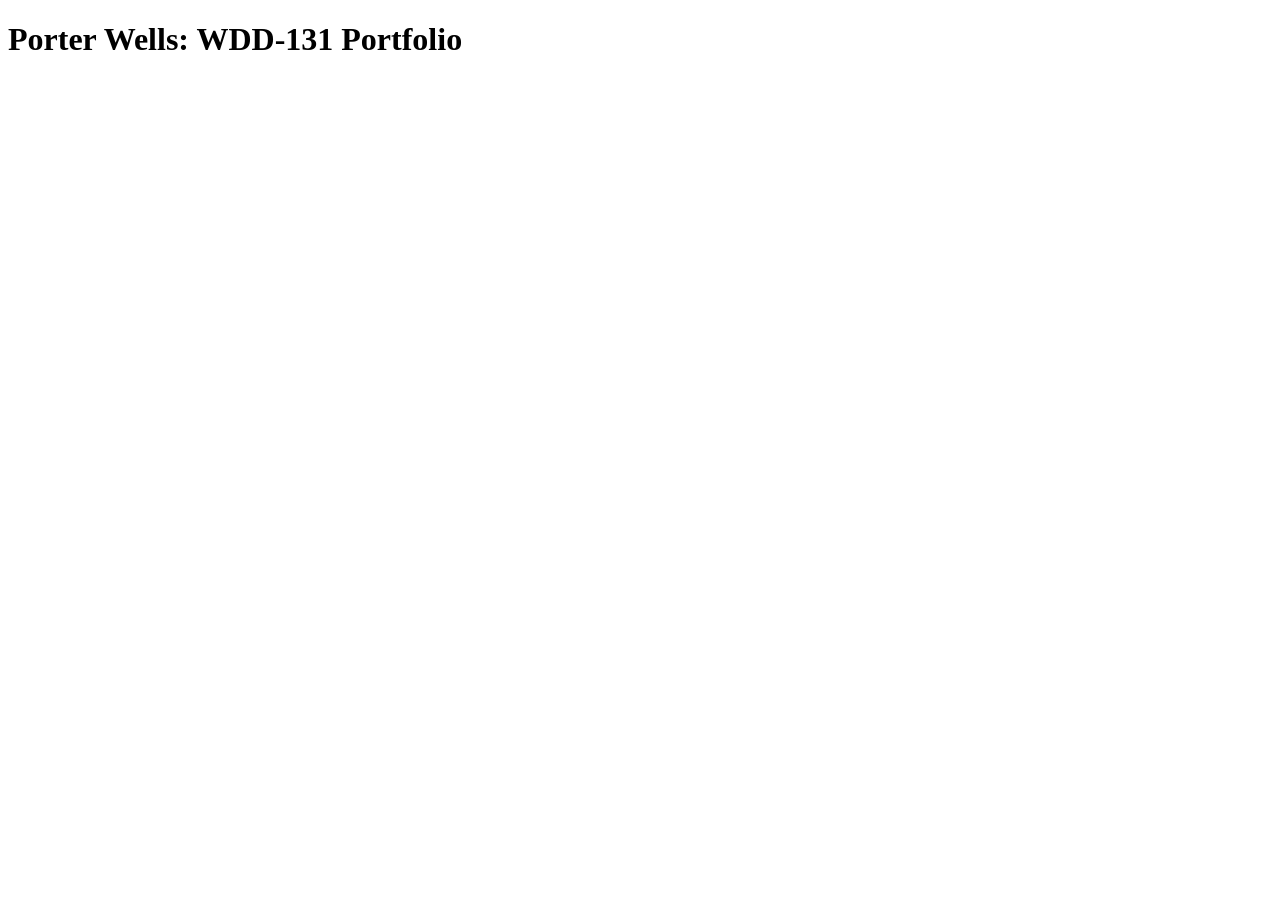
==== index.html @ 0c2b232f "first commit" ====
<!DOCTYPE html>
<html lang="en">
<head>
	<meta charset="UTF-8">
	<meta name="description" content="A web development project page.">
	<meta name="author" content="Porter">
	<title>WDD 131</title>
	<link rel="stylesheet" href="style.css">
</head>
<body>
    <header>
        <h1>Porter Wells: WDD-131 Portfolio</h1>
    </header>
    
</body>
</html>
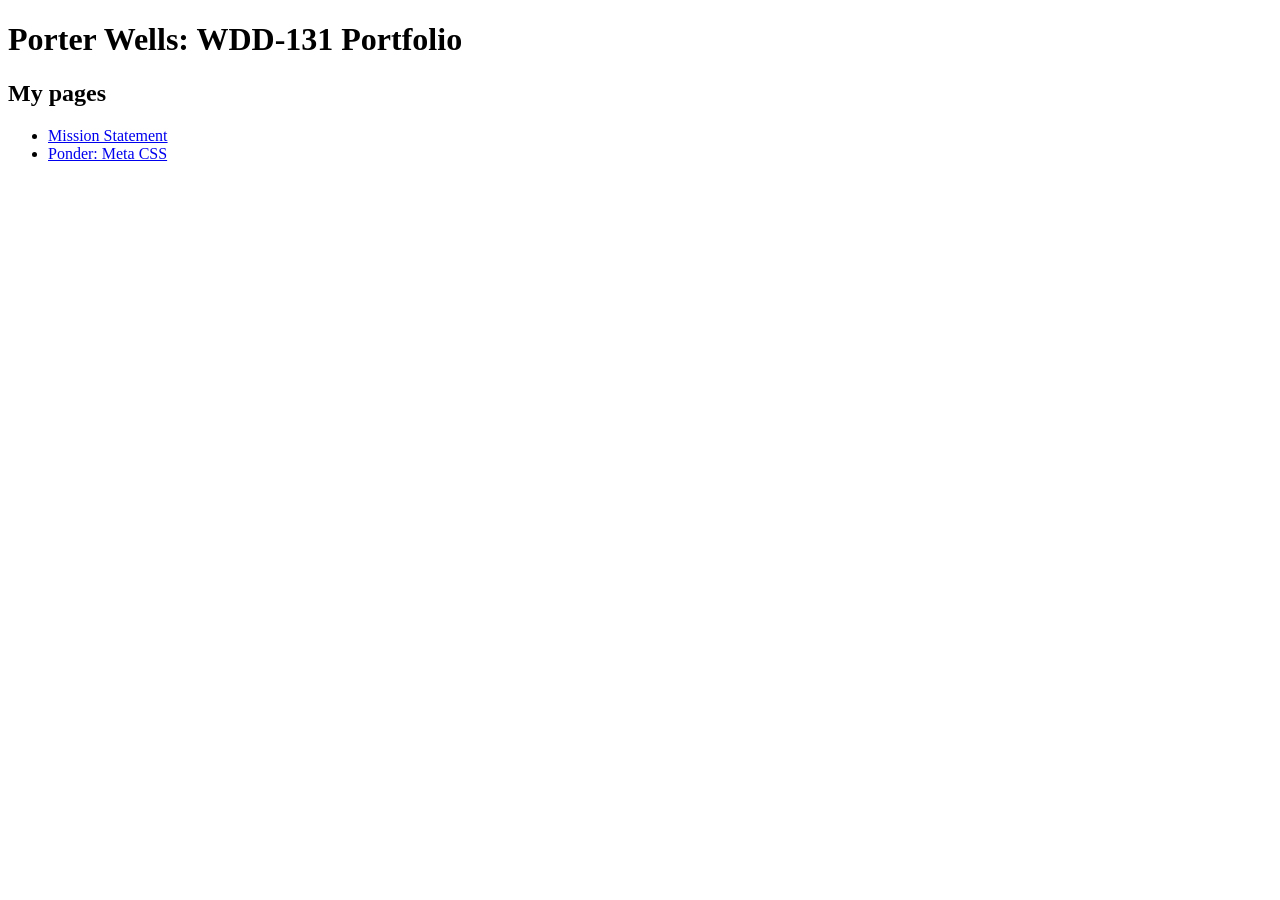
==== commit 00ae5eed: "Add homepage navigation links Co-authored-by: Dabroiscoming7 <167369811+Dabroiscoming7@users.noreply" ====
--- a/index.html
+++ b/index.html
@@ -11,6 +11,15 @@
     <header>
         <h1>Porter Wells: WDD-131 Portfolio</h1>
     </header>
-    
+
+    <main>
+        <nav aria-label="Site pages">
+            <h2>My pages</h2>
+            <ul>
+                <li><a href="mission/">Mission Statement</a></li>
+                <li><a href="ponder/meta-css.html">Ponder: Meta CSS</a></li>
+            </ul>
+        </nav>
+    </main>
 </body>
 </html>
